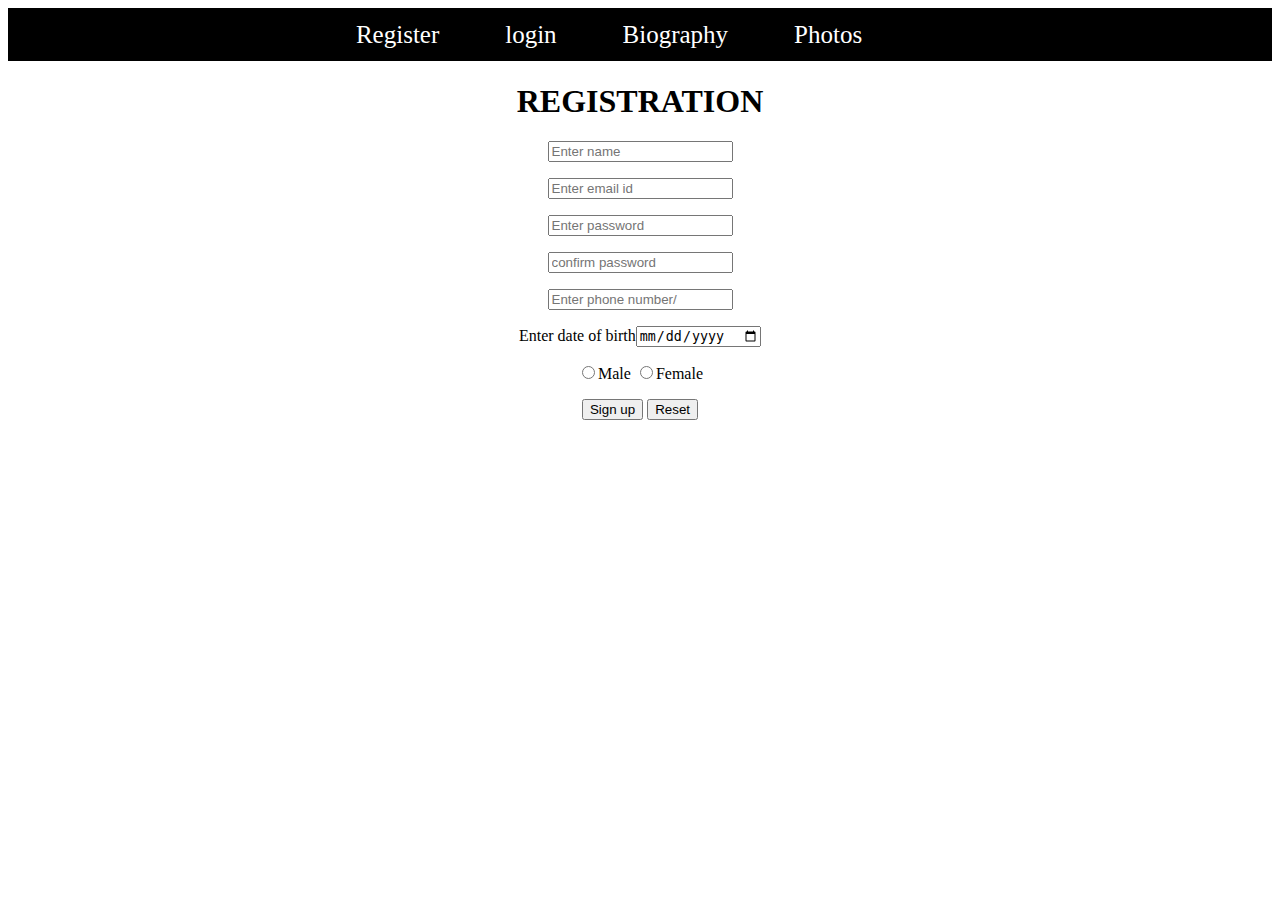
==== registration.html @ 987c3666 "navbar" ====
<!DOCTYPE html>
<html>
<head>
	<title></title>
	<link rel="stylesheet" type="text/css" href="navigation.css">
</head>
<body>
	<nav class="navbar">
	<a href="registration.html">Register</a>
	<a href="login.html">login</a>
	<a href="neymarbiography.html">Biography</a>
	<a href="image.html">Photos</a>
	</nav>
	<h1 align="center">REGISTRATION</h1>
	<center><form action="login.html">
		<p><input type="text" placeholder="Enter name" required/></p>
		<p><input type="email" placeholder="Enter email id" required/></p>
        <p><input type="password" placeholder="Enter password"/></p>
        <p><input type="password" placeholder="confirm password"/></p>
        <p><input type="number" placeholder="Enter phone number/"></p>
        <P>Enter date of birth<input type="date" /></P>
        <p><input type="radio" value="male" name="gender"/>Male
        	<input type="radio" value="female" name="gender"/>Female
        </p>
      <p><button>Sign up</button> <input type="reset"></p>
	</form>
</center>
</body>
</html>
---- navigation.css ----
.navbar{
		background-color: black;
			padding: 1%;
			text-align: center;
			color: white;
		}
		.navbar a{
			margin-right: 5%;
			text-decoration: none;
		    color: white;
		    font-size:25px;
		}
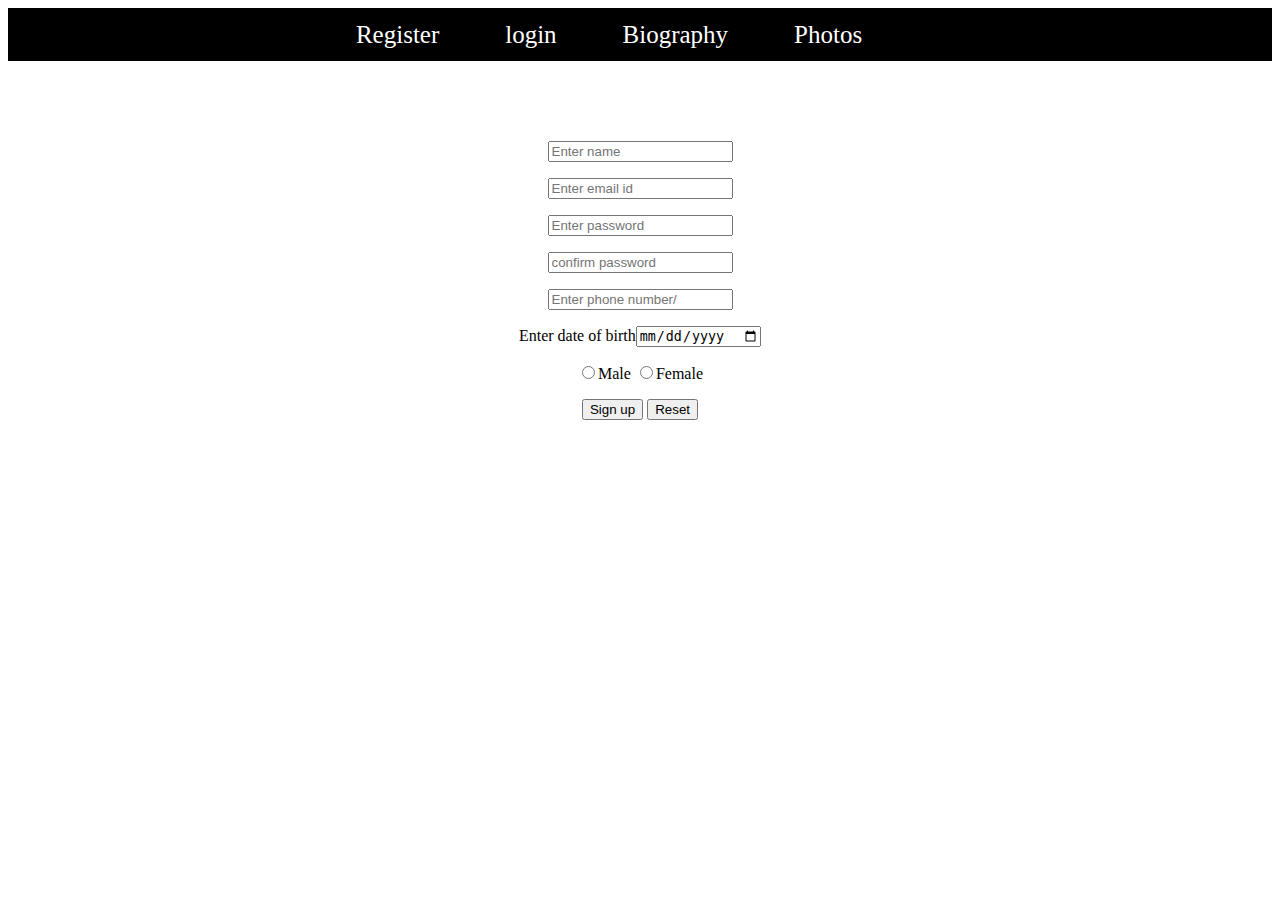
==== commit f0cd52bd: "navigation" ====
--- a/registration.html
+++ b/registration.html
@@ -3,6 +3,15 @@
 <head>
 	<title></title>
 	<link rel="stylesheet" type="text/css" href="navigation.css">
+	<style type="text/css">
+		body{
+			background-image:url(https://us.123rf.com/450wm/jirsak/jirsak1707/jirsak170700007/82255755-cybersecurity-and-information-technology-security-services-concept-login-or-sign-in-internet-concept.jpg?ver=6);
+			background-repeat: no-repeat;
+			background-position: center;
+			background-attachment:fixed ;
+			background-size: 100%;
+		}
+	</style>
 </head>
 <body>
 	<nav class="navbar">
@@ -11,8 +20,9 @@
 	<a href="neymarbiography.html">Biography</a>
 	<a href="image.html">Photos</a>
 	</nav>
-	<h1 align="center">REGISTRATION</h1>
+	<h1 style="color: white;" align="center">REGISTRATION</h1>
 	<center><form action="login.html">
+
 		<p><input type="text" placeholder="Enter name" required/></p>
 		<p><input type="email" placeholder="Enter email id" required/></p>
         <p><input type="password" placeholder="Enter password"/></p>
